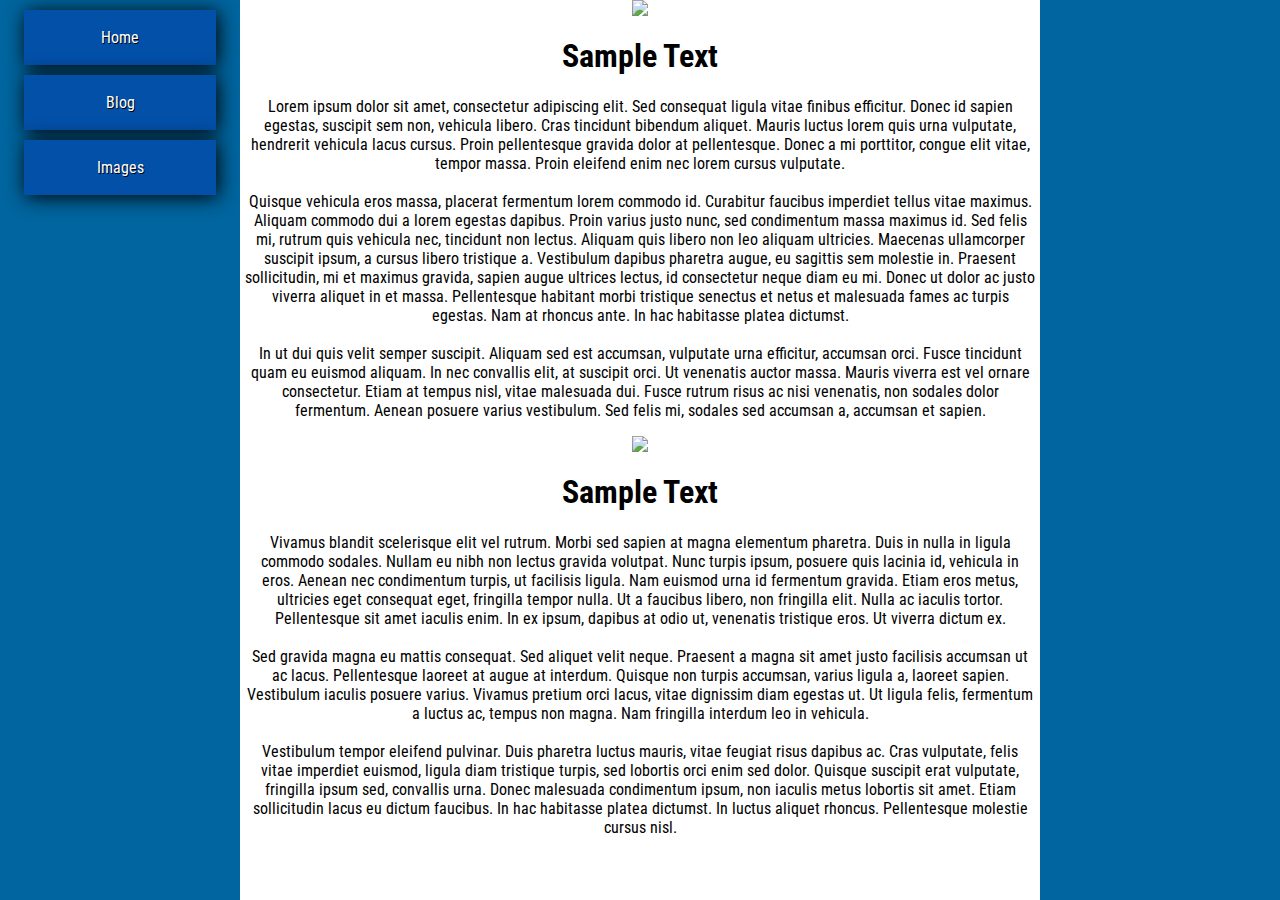
==== staticfiles/templates/blog.html @ 52554f81 "split into blog and images pages, working images to evenly spread round page" ====
<html lang="en">
<head>
	<title>Blog</title>
	<meta charset="utf-8">
    <meta http-equiv="X-UA-Compatible" content="IE=edge">
    <meta name="viewport" content="width=device-width, initial-scale=1">
    <link href='https://fonts.googleapis.com/css?family=Roboto+Condensed' rel='stylesheet' type='text/css'>
	<link href="../css/blog.css" rel="stylesheet">
	
</head>
<body>

	<div class="flex-container">
		<div class="content-container">
		<div class="flex-item" id="flex-image-1">
			<img src="../images/background1.jpg"/>
		</div>
		<div class="flex-item flex-text" id="flex-text-1">
			<h1>Sample Text</h1>
			<p>Lorem ipsum dolor sit amet, consectetur adipiscing elit. Sed consequat ligula vitae finibus efficitur. Donec id sapien egestas, suscipit sem non, vehicula libero. Cras tincidunt bibendum aliquet. Mauris luctus lorem quis urna vulputate, hendrerit vehicula lacus cursus. Proin pellentesque gravida dolor at pellentesque. Donec a mi porttitor, congue elit vitae, tempor massa. Proin eleifend enim nec lorem cursus vulputate.
			<br></br>
			Quisque vehicula eros massa, placerat fermentum lorem commodo id. Curabitur faucibus imperdiet tellus vitae maximus. Aliquam commodo dui a lorem egestas dapibus. Proin varius justo nunc, sed condimentum massa maximus id. Sed felis mi, rutrum quis vehicula nec, tincidunt non lectus. Aliquam quis libero non leo aliquam ultricies. Maecenas ullamcorper suscipit ipsum, a cursus libero tristique a. Vestibulum dapibus pharetra augue, eu sagittis sem molestie in. Praesent sollicitudin, mi et maximus gravida, sapien augue ultrices lectus, id consectetur neque diam eu mi. Donec ut dolor ac justo viverra aliquet in et massa. Pellentesque habitant morbi tristique senectus et netus et malesuada fames ac turpis egestas. Nam at rhoncus ante. In hac habitasse platea dictumst.
			<br></br>
			In ut dui quis velit semper suscipit. Aliquam sed est accumsan, vulputate urna efficitur, accumsan orci. Fusce tincidunt quam eu euismod aliquam. In nec convallis elit, at suscipit orci. Ut venenatis auctor massa. Mauris viverra est vel ornare consectetur. Etiam at tempus nisl, vitae malesuada dui. Fusce rutrum risus ac nisi venenatis, non sodales dolor fermentum. Aenean posuere varius vestibulum. Sed felis mi, sodales sed accumsan a, accumsan et sapien.</p>
		</div>
		<div class="flex-item" id="flex-image-2">
			<img src="../images/background2.jpg"/>			
		</div>

		<div class="flex-item flex-text" id="flex-text-2">
			<h1>Sample Text</h1>
			<p>Vivamus blandit scelerisque elit vel rutrum. Morbi sed sapien at magna elementum pharetra. Duis in nulla in ligula commodo sodales. Nullam eu nibh non lectus gravida volutpat. Nunc turpis ipsum, posuere quis lacinia id, vehicula in eros. Aenean nec condimentum turpis, ut facilisis ligula. Nam euismod urna id fermentum gravida. Etiam eros metus, ultricies eget consequat eget, fringilla tempor nulla. Ut a faucibus libero, non fringilla elit. Nulla ac iaculis tortor. Pellentesque sit amet iaculis enim. In ex ipsum, dapibus at odio ut, venenatis tristique eros. Ut viverra dictum ex.
			<br></br>
			Sed gravida magna eu mattis consequat. Sed aliquet velit neque. Praesent a magna sit amet justo facilisis accumsan ut ac lacus. Pellentesque laoreet at augue at interdum. Quisque non turpis accumsan, varius ligula a, laoreet sapien. Vestibulum iaculis posuere varius. Vivamus pretium orci lacus, vitae dignissim diam egestas ut. Ut ligula felis, fermentum a luctus ac, tempus non magna. Nam fringilla interdum leo in vehicula.
			<br></br>
			Vestibulum tempor eleifend pulvinar. Duis pharetra luctus mauris, vitae feugiat risus dapibus ac. Cras vulputate, felis vitae imperdiet euismod, ligula diam tristique turpis, sed lobortis orci enim sed dolor. Quisque suscipit erat vulputate, fringilla ipsum sed, convallis urna. Donec malesuada condimentum ipsum, non iaculis metus lobortis sit amet. Etiam sollicitudin lacus eu dictum faucibus. In hac habitasse platea dictumst. In luctus aliquet rhoncus. Pellentesque molestie cursus nisl.

			</p>
		</div>
		</div>

		<div id="column-left">
			<div class="flex-menu-seperator" id="flex-menu-seperator-1"></div>
			<div class="flex-item flex-menu" id="flex-menu-1">
				<p >Home</p>
			</div>
			<div class="flex-menu-seperator" id="flex-menu-seperator-2">
			</div>
			<div class="flex-item flex-menu" id="flex-menu-2">
				<p >Blog</p>
			</div>
			<div class="flex-menu-seperator" id="flex-menu-seperator-3">
			</div>
			<div class="flex-item flex-menu" id="flex-menu-3">
				<p >Images</p>
			</div>
		</div>
		<div id="column-right">
			
		</div>
		
	</div>
	<script src="https://code.jquery.com/jquery-2.1.4.min.js"></script>
	<script src="../js/blog.js"></script>
</body>
</html>
---- staticfiles/css/blog.css ----
body {
	
	margin: 0px;
	padding:0px;
	font-family: 'Roboto Condensed' , serif;
	display: flex;
  	min-height: 100vh;	
}



.flex-container {
	display: -webkit-box;  /* OLD - iOS 6-, Safari 3.1-6, BB7 */
  	display: -ms-flexbox;  /* TWEENER - IE 10 */
  	display: -webkit-flex; /* NEW - Safari 6.1+. iOS 7.1+, BB10 */
  	display: flex;         /* NEW, Spec - Firefox, Chrome, Opera */
	flex: 1;
	flex-direction: column;
	text-align: center;

}	

img {max-width:100%;}


@media screen and (min-width: 800px){
	.flex-container {
		flex-direction: row;
		flex: 1;
	}

	.content-container {
		flex: 1;
	}

	#column-left {
		flex: 0 0 15em;
		order: -1;
		background-color: #01659F;

	}

	#column-right {
		flex: 0 0 15em;
		background-color: #01659F;
		
	}

	.flex-text {
		margin: 5px;
	}

	.flex-menu {		
		-moz-box-shadow:     2px 2px 20px #000000;
   		-webkit-box-shadow:  2px 2px 20px #000000;
   		box-shadow:          2px 2px 20px #000000;
   		background-color: #0350A9;
		width: 12em;
			
		margin: 0 auto;		
		padding-bottom: 2px;
		padding-top: 2px;

	}

	.flex-menu > p {
		color: #ffffff;
		text-shadow: 1px 1px 0px #000000;
		text-align: center;
		vertical-align: middle;

	}

	.flex-menu:hover {
		-moz-box-shadow:    0 0 0px #000000;
   		-webkit-box-shadow: 0 0 0px #000000;
   		box-shadow:         0 0 0px #000000;
	}

	.flex-menu:active {
		-moz-box-shadow:     inset 2px 2px 20px #000000;
   		-webkit-box-shadow:  inset 2px 2px 20px #000000;
   		box-shadow:          inset 2px 2px 20px #000000;
	}

	.flex-menu-seperator {
		height: 10px;
	}	
}



@media screen and (max-width: 800px){
	.flex-menu {		
		background-color: #0350A9; 		
		height: 2em;	
		padding-top: 0.5em;
		padding-bottom: 0.5em;
		-moz-box-shadow:     2px 2px 1px #000000;
   		-webkit-box-shadow:  2px 2px 1px #000000;
   		box-shadow:          2px 2px 1px #000000;
   	}
	
	.flex-menu:active {
		-moz-box-shadow:     inset 2px 2px 1px #000000;
   		-webkit-box-shadow:  inset 2px 2px 1px #000000;
   		box-shadow:          inset 2px 2px 1px #000000;
	}
	
	#column-left {
		order: -1;
		flex-direction: row;

		display: -webkit-box;  /* OLD - iOS 6-, Safari 3.1-6, BB7 */
  		display: -ms-flexbox;  /* TWEENER - IE 10 */
  		display: -webkit-flex; /* NEW - Safari 6.1+. iOS 7.1+, BB10 */
  		display: flex;         /* NEW, Spec - Firefox, Chrome, Opera */
  		
		background-color: #01709F;
	}


	.flex-item {
		margin-bottom: 5px;
	}



	.flex-item p {
		margin: 10px;
	}
}
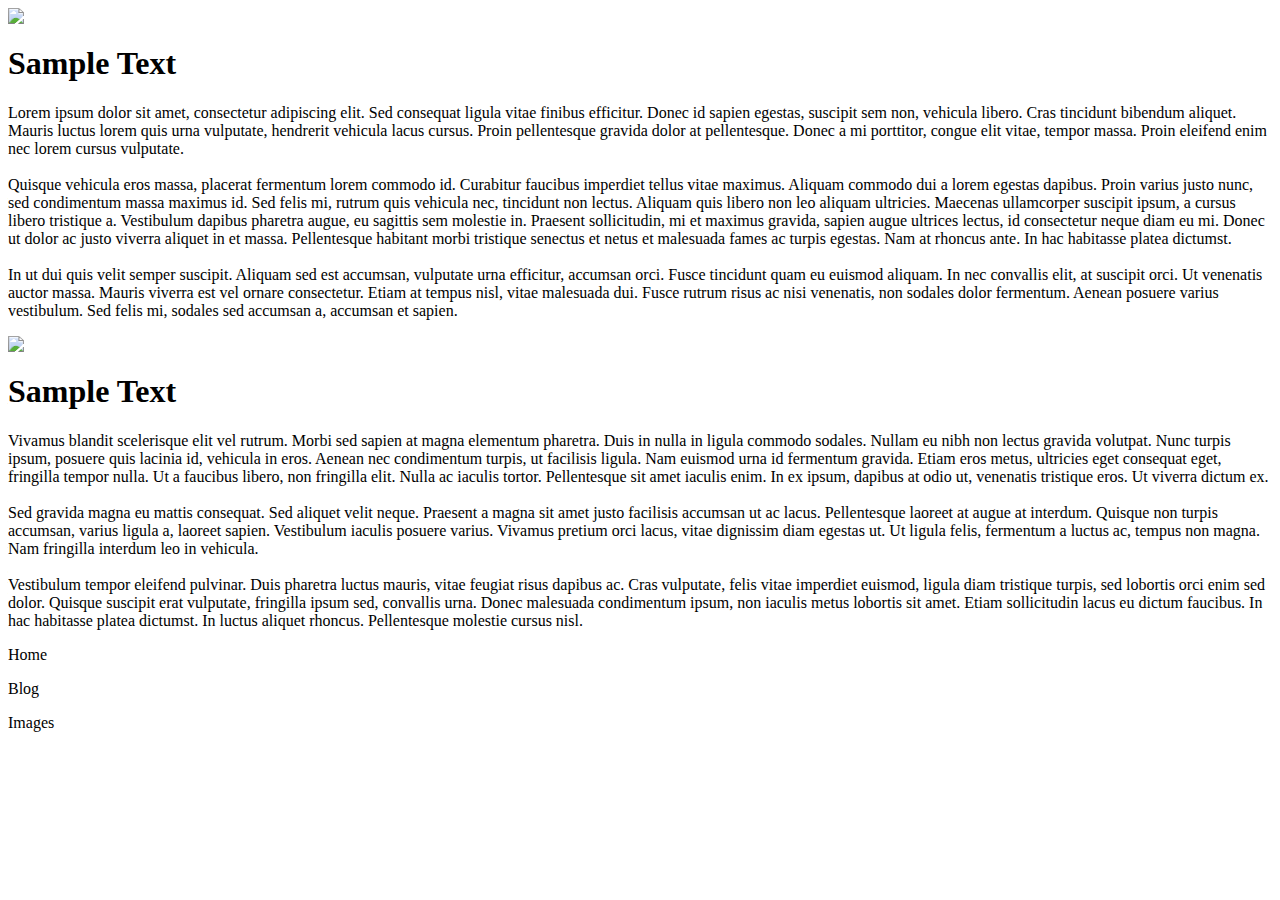
==== commit b395e953: "updated requirements.txt" ====
--- a/staticfiles/templates/blog.html
+++ b/staticfiles/templates/blog.html
@@ -5,7 +5,7 @@
     <meta http-equiv="X-UA-Compatible" content="IE=edge">
     <meta name="viewport" content="width=device-width, initial-scale=1">
     <link href='https://fonts.googleapis.com/css?family=Roboto+Condensed' rel='stylesheet' type='text/css'>
-	<link href="../css/blog.css" rel="stylesheet">
+	<link href="/static/css/blog.css" rel="stylesheet">
 	
 </head>
 <body>
@@ -13,7 +13,7 @@
 	<div class="flex-container">
 		<div class="content-container">
 		<div class="flex-item" id="flex-image-1">
-			<img src="../images/background1.jpg"/>
+			<img src="/static/images/background1.jpg"/>
 		</div>
 		<div class="flex-item flex-text" id="flex-text-1">
 			<h1>Sample Text</h1>
@@ -24,7 +24,7 @@
 			In ut dui quis velit semper suscipit. Aliquam sed est accumsan, vulputate urna efficitur, accumsan orci. Fusce tincidunt quam eu euismod aliquam. In nec convallis elit, at suscipit orci. Ut venenatis auctor massa. Mauris viverra est vel ornare consectetur. Etiam at tempus nisl, vitae malesuada dui. Fusce rutrum risus ac nisi venenatis, non sodales dolor fermentum. Aenean posuere varius vestibulum. Sed felis mi, sodales sed accumsan a, accumsan et sapien.</p>
 		</div>
 		<div class="flex-item" id="flex-image-2">
-			<img src="../images/background2.jpg"/>			
+			<img src="/static/images/background2.jpg"/>			
 		</div>
 
 		<div class="flex-item flex-text" id="flex-text-2">
@@ -61,6 +61,6 @@
 		
 	</div>
 	<script src="https://code.jquery.com/jquery-2.1.4.min.js"></script>
-	<script src="../js/blog.js"></script>
+	<script src="/static/js/blog.js"></script>
 </body>
 </html>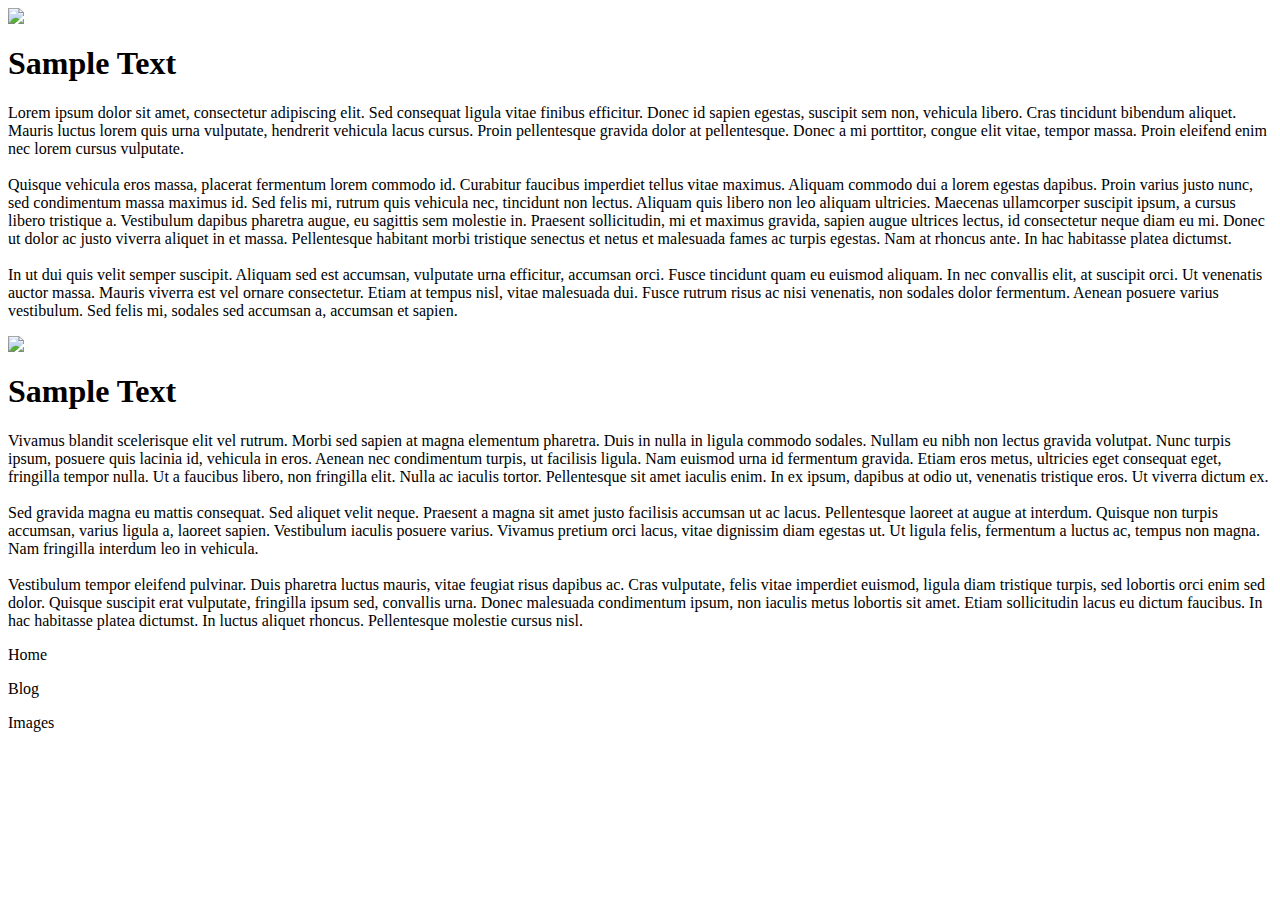
==== commit 0491afcb: "Removed lower bar" ====
--- a/staticfiles/templates/blog.html
+++ b/staticfiles/templates/blog.html
@@ -5,7 +5,7 @@
     <meta http-equiv="X-UA-Compatible" content="IE=edge">
     <meta name="viewport" content="width=device-width, initial-scale=1">
     <link href='https://fonts.googleapis.com/css?family=Roboto+Condensed' rel='stylesheet' type='text/css'>
-	<link href="/static/css/blog.css" rel="stylesheet">
+	<link href="/css/blog.css" rel="stylesheet">
 	
 </head>
 <body>
@@ -13,7 +13,7 @@
 	<div class="flex-container">
 		<div class="content-container">
 		<div class="flex-item" id="flex-image-1">
-			<img src="/static/images/background1.jpg"/>
+			<img src="/images/background1.jpg"/>
 		</div>
 		<div class="flex-item flex-text" id="flex-text-1">
 			<h1>Sample Text</h1>
@@ -24,7 +24,7 @@
 			In ut dui quis velit semper suscipit. Aliquam sed est accumsan, vulputate urna efficitur, accumsan orci. Fusce tincidunt quam eu euismod aliquam. In nec convallis elit, at suscipit orci. Ut venenatis auctor massa. Mauris viverra est vel ornare consectetur. Etiam at tempus nisl, vitae malesuada dui. Fusce rutrum risus ac nisi venenatis, non sodales dolor fermentum. Aenean posuere varius vestibulum. Sed felis mi, sodales sed accumsan a, accumsan et sapien.</p>
 		</div>
 		<div class="flex-item" id="flex-image-2">
-			<img src="/static/images/background2.jpg"/>			
+			<img src="/images/background2.jpg"/>			
 		</div>
 
 		<div class="flex-item flex-text" id="flex-text-2">
@@ -55,12 +55,10 @@
 				<p >Images</p>
 			</div>
 		</div>
-		<div id="column-right">
-			
-		</div>
+		
 		
 	</div>
 	<script src="https://code.jquery.com/jquery-2.1.4.min.js"></script>
-	<script src="/static/js/blog.js"></script>
+	<script src="/js/blog.js"></script>
 </body>
 </html>